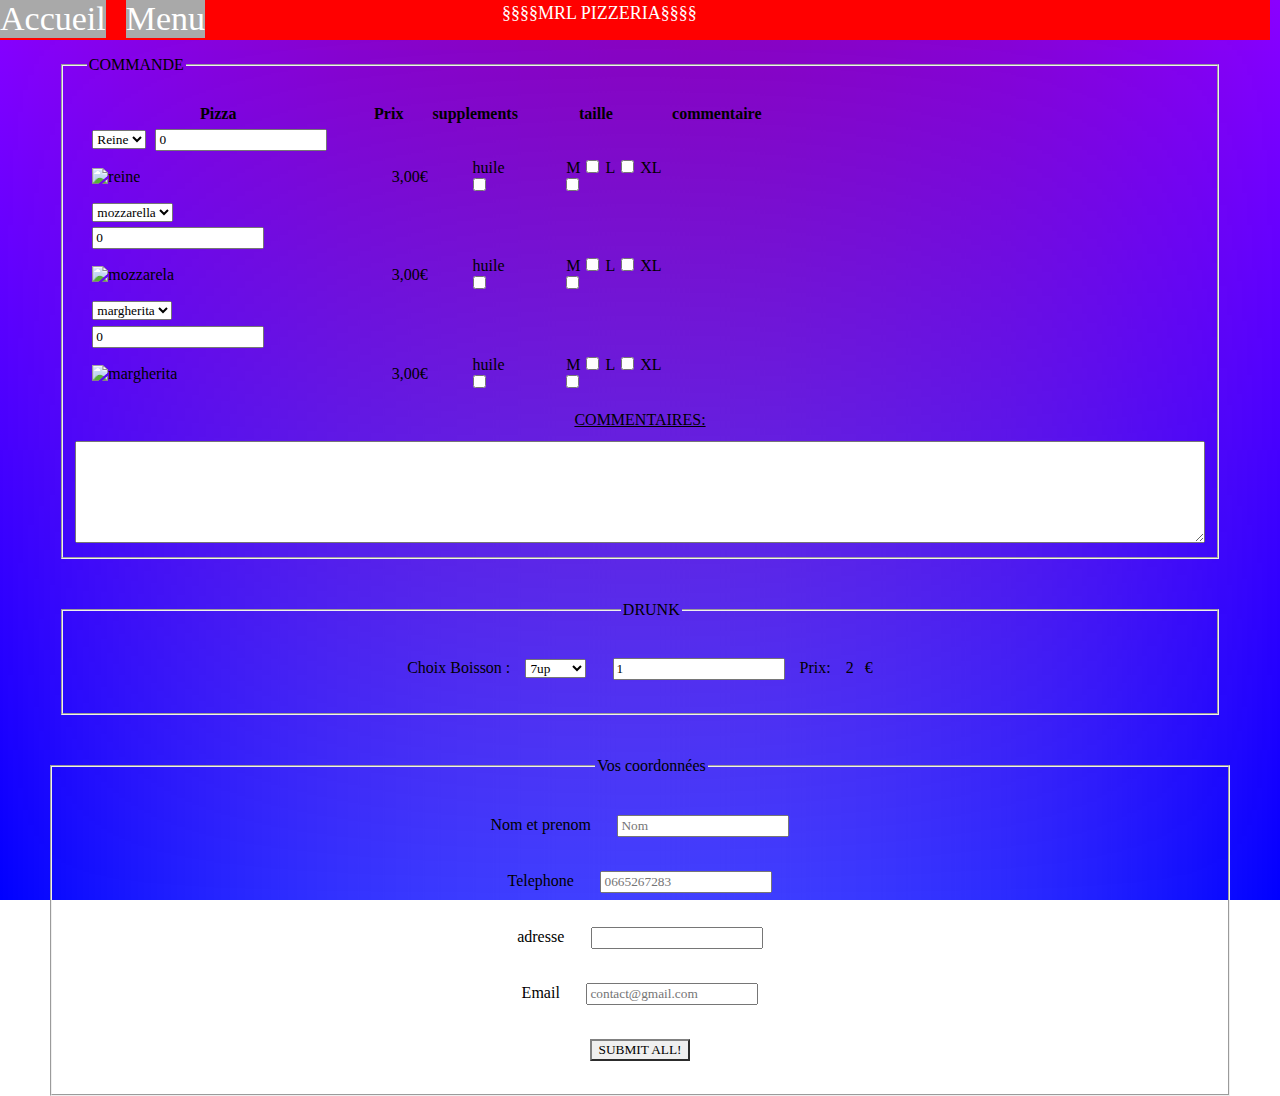
==== index.html @ 082bc58d "ss" ====
<!DOCTYPE html>
<html>
<head>
	<meta charset="utf-8">
	 <link rel="stylesheet" href="style.css">
	 <script type="text/javascript" src="https://code.jquery.com/jquery-3.6.1.min.js"></script>
	<title>PIZZA</title>
</head>
<body>
	<nav class="box">
		<a class ="active" href="#MENU">Accueil</a>
		<a class="active1" href="#vovo">Menu</a>
		<p class="lol">§§§§MRL PIZZERIA§§§§</p>
	</nav>
	<br>
	<div class="box1">
		<form id="form1">
			<fieldset>
			<legend>COMMANDE</legend>
			<table>
				<tr>
					<th>Pizza</th>
					<th>Prix</th>
					<th>supplements</th>
					<th>taille</th>
					<th>commentaire</th>
				</tr>
				<tr>
					<td>
						<select>
							<option>Reine</option>
						</select>
						<input type="number" value="0" id="nombre_pizza" name="nombre_pizza" min="0">
					</td>
				</tr>
				<tr>
					<td>
						<img src="reine.PNG" alt="reine" height="100">
					</td>
					<td>
						<ul>
							<p>3,00€</p>
		    			</ul>
					</td>
					<td>
						<ul>
							<p><label>huile</label>
							<input type="checkbox" name="huile"></p>
						</ul>
					</td>
					<td>
						<ul>
							<label>M</label>
							<input type="checkbox" name="M">
							<label>L</label>
							<input type="checkbox" name="L">
							<label>XL</label>
							<input type="checkbox" name="XL">
						</ul>
					</td>
 				</tr>
		 		<tr>
		 			<td>
						<select>
							<option>mozzarella</option>
						</select>
						<input type="number" value="0" id="nombre_pizza" name="nombre_pizza" min="0">
					</td>
				</tr>
		 		<tr>
					<td>
						<img src="Mozzarela.PNG" alt="mozzarela" height="100">
					</td>
					<td>
						<ul>
							<p>3,00€</p>
					    </ul>
					</td>
					<td>
						<ul>
							<p><label>huile</label>
							<input type="checkbox" name="huile"></p>
						</ul>
					</td>
					<td>
						<ul>
							<label>M</label>
							<input type="checkbox" name="M">
							<label>L</label>
							<input type="checkbox" name="L">
							<label>XL</label>
							<input type="checkbox" name="XL">
						</ul>
					</td>
				</tr>
				<tr>
					<td>
						<select>
						<option>margherita</option>
						</select>
						<input type="number" value="0" id="nombre_pizza" name="nombre_pizza" min="0">
					</td>
				</tr>
				<tr>
					<td>
            			<img src="margherita.PNG" alt="margherita" height="100">
        			</td>
        			<td>
						<ul>
							<p>3,00€</p>
					    </ul>
					</td>
					<td>
						<ul>
							<p><label>huile</label>
							<input type="checkbox" name="huile"></p>
						</ul>
					</td>
					<td>
						<ul>
							<label>M</label>
							<input type="checkbox" name="M">
							<label>L</label>
							<input type="checkbox" name="L">
							<label>XL</label>
							<input type="checkbox" name="XL">
						</ul>
					</td>
    			</tr>
    	<td>
    </table>
    <p  class="top"style="text-decoration:underline;">COMMENTAIRES:</p>
    <textarea id="textinput" name="textinput" rows="6"></textarea>
	</fieldset>
	</form>
	</div>
	<br>
	<div class="3">
		<form id="form2">
			<fieldset>
			<legend>DRUNK</legend>
    	<tr>
    	<p>Choix Boisson :
            <select id="Boissons">
                <option>7up</option>
                <option>Coca</option>
                <option>Oasis</option>
                <option>Ice Tea</option>
            </select>
            <input type="number" value="1" id="nombre_boisson" name="nombre_boisson" min="1">
            Prix: <span id="prix_boisson">2</span>&euro;
        </p>
    	</tr>
    	</table>
    	</fieldset>
    	</form>
    	</div>
    	<br>
    <form id="form3" action="tp7.html">
    	<fieldset>
    		<legend>Vos coordonnées</legend>
    	<div>
    		<label for="Nom et prenom">Nom et prenom</label>
    		<input type="text" name="Nom et prenom" id="Nom et prenom" placeholder="Nom" required="required">
    	</div>
    	<div>
    		<label for="Telephone">Telephone</label>
    		<input type="tel" name="Telephone" id="Telephone" pattern="[0]{1}[6-7]{1}[0-9]{8}" maxlength="10" id="telephone" placeholder="0665267283" required="required">
    	</div>
    	<div>
    		<label for="adresse">adresse</label>
    		<input type="text" name="adresse" id="adresse" required="required">
    	</div>
    	<div>
    		<label for="Email">Email</label>
    		<input type="email" name="Email" id="Email" placeholder="contact@gmail.com" required="required">
    	</div>
    	<div>
    		<input type="submit" value="SUBMIT ALL!" id="submit" style="border-color:gray;">
    	</fieldset>
    </form>
</fieldset>
</form>
</body>
</html>
---- style.css ----
.box {
    background-color: red;
    position: fixed;
    overflow: hidden;
    width: 100%;
    height: 50px;
    margin: 0px;
    top: -10px;
    left: -10px;
    right: -10px;

}

html {
    height: 100%;
    background:
        linear-gradient(darkred,
            transparent),
        linear-gradient(90deg,
            blue,
            transparent),
        linear-gradient(-90deg,
            blue,
            transparent);
    background-attachment: fixed;
    background-size: cover;
    background-blend-mode: screen;
    background-repeat: fixed;
    background-repeat: no-repeat;

}

.box>a {
    margin: 10px;
    text-align: center;
    text-decoration: none;
    font-size: 34px;
    float: left;
}

.lol {
    margin-left: 40%;
    margin-right: 40%;
    float: center;
    position: absolute;
    top: 0px;
    font-size: 18px;
    color: white;

}

* {
    margin: 1%;
    padding: 10;
    box-sizing: border-box;
    font-family: "cute font", cursive;
}

.box a.active {
    background-color: darkgray;
    color: white;

}

.top {
    text-align: center;
}

#textinput {
    width: 100%;
    text-align: left;
    margin: 0px;
}

.box a.active1 {
    text-align: right;
    color: white;
    background-color: darkgray;
    right: -10px;
    left: -10px;
}

#form2 {
    text-align: center;
}

#form3 {
    text-align: center;
}

.box3 {
    display: inline-block;
}
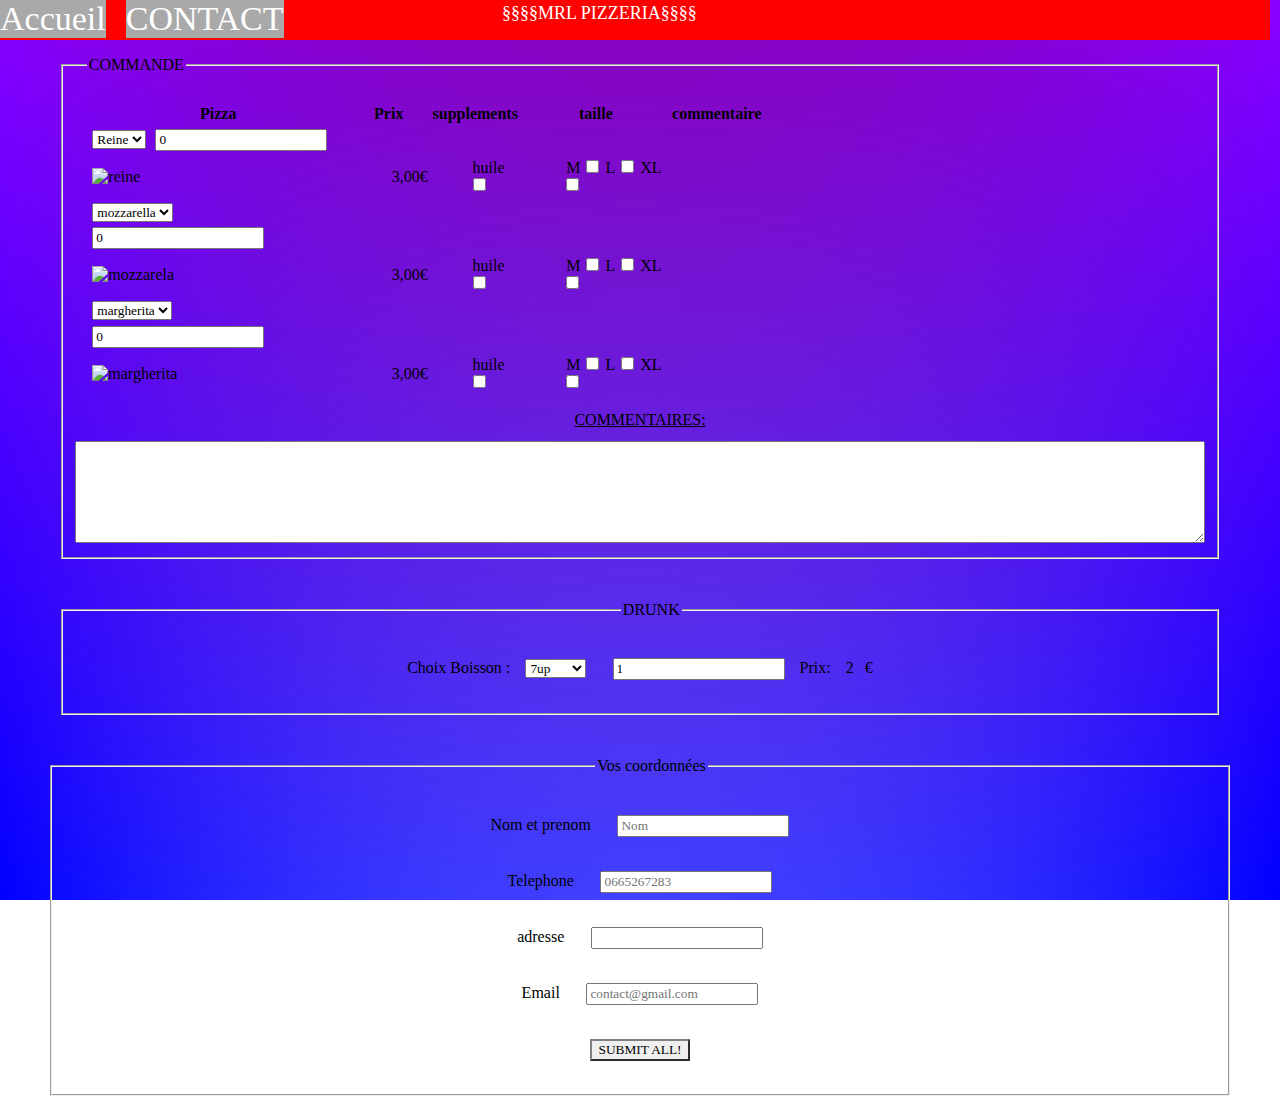
==== commit 43b6a251: "ss" ====
--- a/index.html
+++ b/index.html
@@ -8,8 +8,8 @@
 </head>
 <body>
 	<nav class="box">
-		<a class ="active" href="#MENU">Accueil</a>
-		<a class="active1" href="#vovo">Menu</a>
+		<a class ="active" href="index.html">Accueil</a>
+		<a class="active1" href="#vovo">CONTACT</a>
 		<p class="lol">§§§§MRL PIZZERIA§§§§</p>
 	</nav>
 	<br>
